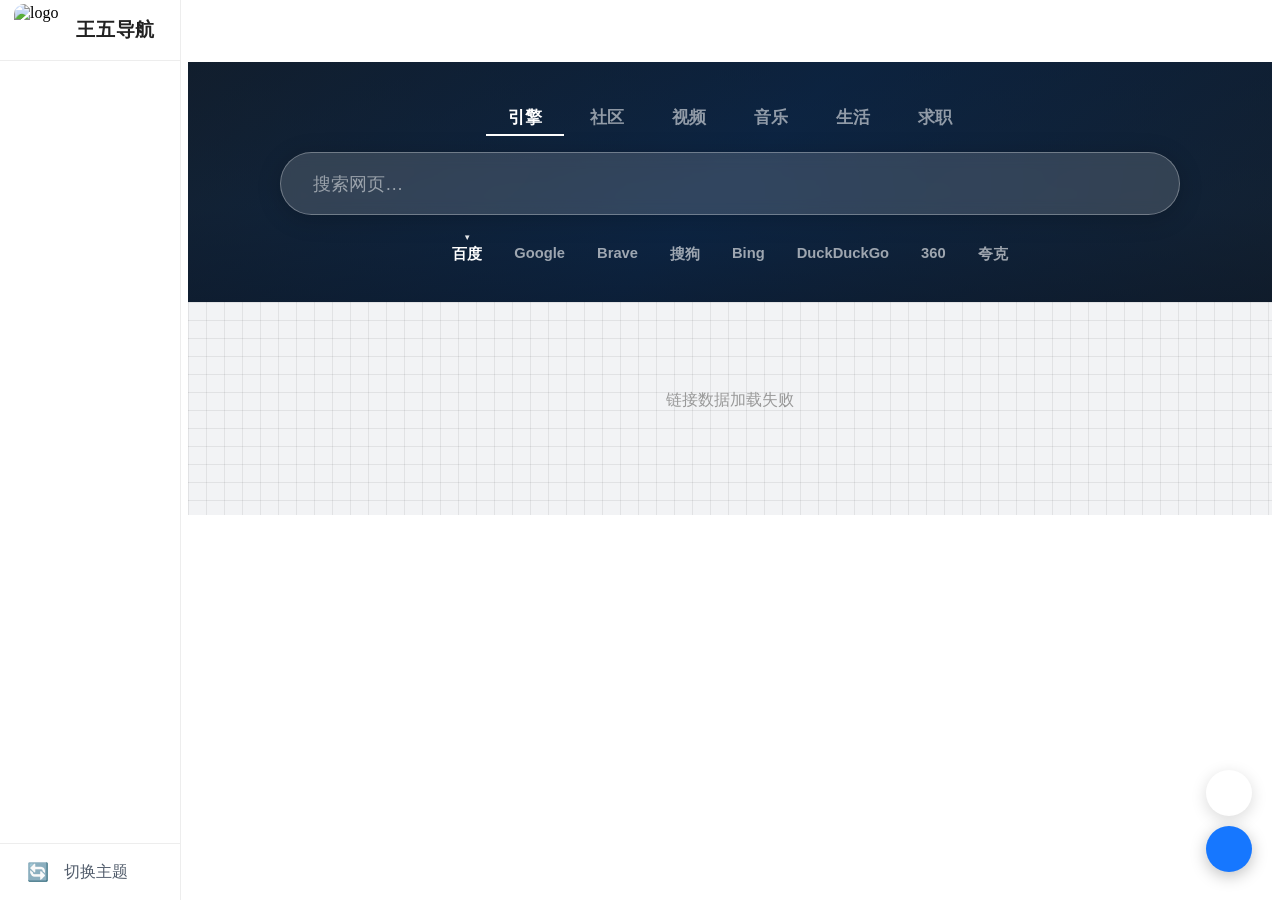
==== webstack/index.html @ 3b048b18 "Update index.html" ====
<!DOCTYPE html>
<html lang="zh-CN">
<head>
  <meta charset="UTF-8" />
  <meta http-equiv="X-UA-Compatible" content="IE=edge, chrome=1" />
  <meta name="viewport" content="width=device-width, initial-scale=1.0, minimum-scale=1.0, maximum-scale=1.0, user-scalable=no" />
  <title>王五导航 · WebStack</title>
  <link rel="shortcut icon" href="data:image/svg+xml,<svg xmlns=%22http://www.w3.org/2000/svg%22 viewBox=%220 0 100 100%22><text y=%22.9em%22 font-size=%2290%22>🧭</text></svg>" />
  <link rel="stylesheet" href="assets/css/block-library.min-5.6.2.css" />
  <link rel="stylesheet" href="assets/css/iconfont-3.03029.1.css" />
  <link rel="stylesheet" href="assets/css/bootstrap.min-4.3.1.css" />
  <link rel="stylesheet" href="assets/css/style-3.03029.1.css" />
  <link rel="stylesheet" href="assets/css/custom-style.css" />
  <link rel="stylesheet" href="assets/fontawesome-5.15.4/css/all.min.css" />
  <script src="assets/js/jquery.min-3.2.1.js"></script>
  <style>
    /* 全局消除focus轮廓 */
    button:focus, button:focus-visible,
    .btn:focus, .btn:focus-visible,
    .quick-engine-btn:focus,
    .submit:focus,
    #top-bar-toggle:focus {
      outline: none !important;
      box-shadow: none !important;
    }

    /* ══ 侧边栏 ══ */
    #sidebar {
      position: fixed !important;
      top: 0 !important; left: 0;
      height: 100vh !important;
      z-index: 1090;
      transition: width 0.25s ease;
      display: flex; flex-direction: column;
    }
    /* 用最高优先级覆盖 io-grey-mode 的白色背景 */
    body.io-grey-mode #sidebar .sidebar-nav-inner,
    body #sidebar .sidebar-nav-inner {
      max-width: none !important;
      width: 100%; height: 100%;
      display: flex; flex-direction: column;
      background: #fff !important;
      border-right: 1px solid rgba(0,0,0,0.07);
    }
    /* 暗色模式优先级最高 */
    body.dark-mode #sidebar .sidebar-nav-inner,
    body.dark-mode.io-grey-mode #sidebar .sidebar-nav-inner {
      background: #1a2230 !important;
      border-color: #2a3448 !important;
    }

    /* Logo区 */
    .sidebar-logo {
      display: flex !important;
      align-items: center;
      height: 60px; padding: 0 14px; gap: 10px;
      border-bottom: 1px solid rgba(0,0,0,0.07);
      flex-shrink: 0; overflow: hidden;
    }
    body.dark-mode .sidebar-logo { border-color: #2a3448 !important; }
    .sidebar-logo img { border-radius: 10px; object-fit: contain; flex-shrink: 0; }
    #sidebar-logo-text {
      font-size: 1.18rem; font-weight: 900;
      letter-spacing: 0.04em; white-space: nowrap; color: #222;
    }
    body.dark-mode #sidebar-logo-text { color: #e0e6f0 !important; }
    #sidebar.mini-sidebar .sidebar-logo { justify-content: center; padding: 0; }
    #sidebar.mini-sidebar #sidebar-logo-text { display: none; }

    /* 菜单 */
    .sidebar-menu { flex: 1; overflow: hidden; }
    .sidebar-scroll { height: 100%; overflow-y: auto; overflow-x: hidden; }
    .sidebar-menu-inner { padding: 6px 0; }
    .sidebar-emoji {
      font-size: 1.1rem; display: inline-flex;
      width: 32px; height: 32px;
      align-items: center; justify-content: center; flex-shrink: 0;
    }
    #main-menu { list-style: none; margin: 0; padding: 0; }
    #main-menu li a {
      display: flex !important; align-items: center; gap: 10px;
      padding: 0 14px !important; height: 40px;
      line-height: 40px !important; max-height: 40px !important;
      border-radius: 8px; margin: 2px 8px;
      transition: background 0.15s, color 0.15s;
      white-space: nowrap; overflow: hidden;
      color: #515c6b; text-decoration: none;
    }
    #main-menu li a:hover { background: rgba(22,119,255,0.08) !important; color: #1677ff !important; }
    #main-menu li.active > a { background: rgba(22,119,255,0.12) !important; color: #1677ff !important; }
    #main-menu li a .menu-label { font-size: 0.95rem; font-weight: 600; }
    #sidebar.mini-sidebar #main-menu li a { justify-content: center; padding: 0 !important; margin: 2px 6px; }
    #sidebar.mini-sidebar #main-menu li a .menu-label { display: none; }
    #sidebar.mini-sidebar #main-menu li a .sidebar-emoji { display: inline-flex !important; }

    /* 悬停浮层 */
    .sidebar-popup-label {
      position: fixed; left: 64px;
      background: #fff; color: #333;
      font-size: 0.85rem; font-weight: 600;
      padding: 6px 14px; border-radius: 8px;
      box-shadow: 0 4px 16px rgba(0,0,0,0.14);
      pointer-events: none; opacity: 0;
      transform: translateX(-6px);
      transition: opacity 0.15s, transform 0.15s;
      white-space: nowrap; z-index: 9999;
    }
    .sidebar-popup-label.show { opacity: 1; transform: translateX(0); }
    body.dark-mode .sidebar-popup-label { background: #263045; color: #ddd; }

    /* 底部 */
    .sidebar-bottom { flex-shrink: 0; border-top: 1px solid rgba(0,0,0,0.07); padding: 6px 0; }
    body.dark-mode .sidebar-bottom { border-color: #2a3448; }
    .sidebar-bottom ul { list-style: none; margin: 0; padding: 0; }
    .sidebar-bottom li a {
      display: flex !important; align-items: center; gap: 10px;
      padding: 0 14px !important; height: 40px;
      border-radius: 8px; margin: 2px 8px;
      transition: background 0.15s, color 0.15s;
      white-space: nowrap; overflow: hidden;
      color: #515c6b; cursor: pointer;
    }
    .sidebar-bottom li a:hover { background: rgba(22,119,255,0.08) !important; color: #1677ff !important; }
    #sidebar.mini-sidebar .sidebar-bottom li a { justify-content: center; padding: 0 !important; margin: 2px 6px; }
    #sidebar.mini-sidebar .sidebar-bottom li a .menu-label { display: none; }

    /* ══ 顶部栏 ══ */
    #top-bar {
      position: fixed; top: 0; right: 0;
      height: 54px; z-index: 1089;
      background: rgba(255,255,255,0.75);
      backdrop-filter: blur(16px) saturate(180%);
      -webkit-backdrop-filter: blur(16px) saturate(180%);
      border-bottom: 1px solid rgba(0,0,0,0.07);
      display: flex; align-items: center;
      padding: 0 24px 0 0;
      transition: background 0.3s, left 0.25s, backdrop-filter 0.3s, border-color 0.3s;
    }
    body.dark-mode #top-bar { background: rgba(18,24,31,0.82); border-color: rgba(255,255,255,0.06); }
    #top-bar.at-top {
      background: transparent !important;
      backdrop-filter: none !important;
      -webkit-backdrop-filter: none !important;
      border-bottom-color: transparent !important;
      box-shadow: none !important;
    }
    #top-bar-toggle {
      width: 54px; height: 54px; flex-shrink: 0;
      background: none; border: none; outline: none;
      cursor: pointer; color: #515c6b; font-size: 1.1rem;
      display: flex; align-items: center; justify-content: center;
      transition: color 0.2s; -webkit-appearance: none; appearance: none;
    }
    #top-bar-toggle:hover { color: #1677ff; }
    body.dark-mode #top-bar-toggle { color: #9aaabb; }
    body.dark-mode #top-bar-toggle:hover { color: #fff; }

    /* 格言 */
    #top-quote {
      flex: 1; text-align: right;
      font-size: 0.82rem; font-style: italic;
      color: #444;
      /* 去掉pointer，不可点击 */
      cursor: default;
      overflow: hidden; text-overflow: ellipsis; white-space: nowrap;
      padding: 0 0 0 16px;
      transition: opacity 0.4s;
      user-select: none;
    }
    body.dark-mode #top-quote { color: #bbc; }
    #top-quote.fade-out { opacity: 0; }
    #top-quote.fade-in  { opacity: 1; }
    #top-bar-spacer { height: 54px; flex-shrink: 0; }

    /* ══ 主内容 ══ */
    .page-container { display: flex; }
    #content-wrap { flex: 1; overflow: auto; min-width: 0; }

    /* ══ Banner ══ */
    .header-big {
      position: relative; text-align: center;
      min-height: 240px; overflow: hidden;
      display: flex; align-items: center; justify-content: center;
      background: linear-gradient(135deg, #1a2a3a 0%, #0f3460 50%, #1a2a3a 100%);
      margin-bottom: 0 !important;
    }
    .header-big .banner-bg {
      position: absolute; inset: 0;
      background-size: cover; background-position: center;
      opacity: 0; transition: opacity 0.6s ease; z-index: 0;
    }
    .header-big .banner-bg.loaded { opacity: 1; }
    .header-big .banner-overlay {
      position: absolute; inset: 0;
      background: linear-gradient(180deg, rgba(10,20,35,0.55) 0%, rgba(10,20,35,0.45) 60%, rgba(10,20,35,0.65) 100%);
      z-index: 1;
    }

    /* ══ 搜索区 ══ */
    .s-search {
      position: relative; z-index: 2;
      width: 100%; max-width: 900px;
      margin: 0 auto; padding: 24px 20px 20px;
    }

    /* 分类Tab */
    .header-big .s-type-list.big, .s-type-list.big {
      display: flex !important; flex-direction: row !important;
      flex-wrap: wrap !important; position: static !important;
      top: auto !important; width: auto !important;
      background: none !important; box-shadow: none !important;
      padding: 0 !important; white-space: normal !important;
      overflow: visible !important; gap: 4px;
      justify-content: center; margin-bottom: 16px;
    }
    .header-big .s-type-list.big label, .s-type-list.big label {
      display: inline-block !important;
      padding: 5px 22px !important;
      border-radius: 0 !important;
      background: none !important; border: none !important;
      border-bottom: 2px solid transparent !important;
      cursor: pointer; font-size: 1.05rem; font-weight: 600;
      color: rgba(255,255,255,0.55) !important;
      opacity: 1 !important; transition: all 0.18s;
      user-select: none; margin: 0; white-space: nowrap;
    }
    .header-big .s-type-list.big label span { display: none !important; }
    .s-type-list.big label:hover { color: #fff !important; }
    .s-type-list.big label.active { color: #fff !important; border-bottom-color: #fff !important; }
    .header-big .s-type {
      position: static !important; top: auto !important;
      left: auto !important; width: auto !important; z-index: auto !important;
    }

    /* 搜索框 — 覆盖所有Bootstrap和form-control样式 */
    .super-search-fm {
      display: flex; align-items: center;
      background: rgba(255,255,255,0.15);
      border: 1.5px solid rgba(255,255,255,0.3);
      backdrop-filter: blur(8px);
      border-radius: 40px;
      padding: 0 14px 0 28px; gap: 8px;
      box-shadow: 0 4px 24px rgba(0,0,0,0.2);
      transition: background 0.2s, box-shadow 0.2s;
    }
    .super-search-fm:focus-within {
      background: rgba(255,255,255,0.22);
      box-shadow: 0 6px 32px rgba(0,0,0,0.3);
      border-color: rgba(255,255,255,0.5);
    }
    /* 强制覆盖form-control所有相关样式 */
    .super-search-fm input,
    .super-search-fm input.form-control,
    .super-search-fm .search-key,
    #search-text {
      flex: 1 !important;
      background: transparent !important;
      border: none !important;
      box-shadow: none !important;
      color: #fff !important;
      font-size: 1.15rem !important;
      padding: 18px 4px !important;
      height: auto !important;
      line-height: 1.4 !important;
      border-radius: 0 !important;
    }
    .super-search-fm input::placeholder,
    .super-search-fm .search-key::placeholder,
    #search-text::placeholder {
      color: rgba(255,255,255,0.5) !important;
      font-size: 1.15rem !important;
    }
    .super-search-fm .submit {
      background: none !important; border: none !important;
      outline: none !important; box-shadow: none !important;
      color: rgba(255,255,255,0.85);
      font-size: 1.3rem; cursor: pointer; padding: 0;
      width: 40px; height: 40px;
      display: flex; align-items: center; justify-content: center;
      transition: color 0.2s; flex-shrink: 0;
    }
    .super-search-fm .submit:hover { color: #fff; }
    .super-search-fm .submit:focus { outline: none !important; box-shadow: none !important; }

    /* 快捷引擎 */
    .quick-engines {
      display: flex; gap: 0; justify-content: center;
      flex-wrap: nowrap; margin-top: 14px;
      overflow-x: auto;
    }
    .quick-engine-btn {
      background: none !important; border: none !important;
      outline: none !important; box-shadow: none !important;
      border-radius: 0 !important;
      padding: 5px 16px 3px; cursor: pointer;
      color: rgba(255,255,255,0.6);
      font-size: 0.92rem; font-weight: 600;
      transition: color 0.15s; white-space: nowrap;
      display: flex; flex-direction: column; align-items: center; gap: 3px;
    }
    .quick-engine-btn::before {
      content: '▼'; font-size: 0.5rem;
      color: transparent; transition: color 0.15s; line-height: 1;
    }
    .quick-engine-btn.active::before { color: rgba(255,255,255,0.9); }
    .quick-engine-btn:hover { color: rgba(255,255,255,0.9) !important; }
    .quick-engine-btn.active { color: #fff !important; }
    .quick-engine-btn:focus { outline: none !important; box-shadow: none !important; }

    /* ══ 内容区网格 ══ */
    #content.content-site {
      background-image:
        linear-gradient(rgba(0,0,0,0.07) 1px, transparent 1px),
        linear-gradient(90deg, rgba(0,0,0,0.07) 1px, transparent 1px);
      background-size: 18px 18px;
      background-color: #f2f3f5;
      padding: 24px 20px 40px;
      margin-top: 0 !important;
    }
    body.dark-mode #content.content-site {
      background-image:
        linear-gradient(rgba(255,255,255,0.055) 1px, transparent 1px),
        linear-gradient(90deg, rgba(255,255,255,0.055) 1px, transparent 1px);
      background-size: 18px 18px;
      background-color: #12181f;
    }

    /* 卡片 */
    .url-card .card { border-radius: 10px; }
    .url-card .card-body { padding: 0.65rem 0.85rem; }
    .url-card strong { font-size: 0.93rem !important; color: #1a1a2e !important; font-weight: 700 !important; }
    body.dark-mode .url-card strong { color: #e0e6f0 !important; }
    .url-card p.text-muted { font-size: 0.75rem !important; color: #555 !important; }
    body.dark-mode .url-card p.text-muted { color: #7a8a9a !important; }
    .url-img { width: 40px !important; height: 40px !important; flex-shrink: 0; }
    .url-img img { width: 32px !important; height: 32px !important; border-radius: 8px; object-fit: contain; }
    .ws-section h4 { color: #333 !important; font-weight: 700 !important; font-size: 0.95rem !important; }
    body.dark-mode .ws-section h4 { color: #9aaabb !important; }

    /* ══ 暗色模式 ══ */
    body.dark-mode { background: #12181f !important; color: #d4d4d4 !important; }
    body.dark-mode .page-container { background: #12181f !important; }
    body.dark-mode #content-wrap { background: #12181f !important; }
    body.dark-mode .card { background: #1e2736 !important; border-color: #2a3448 !important; color: #d4d4d4 !important; }
    body.dark-mode .card:hover { background: #263045 !important; }

    #dark-toggle {
      position: fixed; bottom: 28px; right: 28px; z-index: 9999;
      width: 46px; height: 46px; border-radius: 50%;
      background: #1677ff; border: none; color: #fff;
      font-size: 1.15rem; cursor: pointer;
      box-shadow: 0 4px 16px rgba(0,0,0,0.25);
      display: flex; align-items: center; justify-content: center;
      transition: background 0.2s, transform 0.15s;
    }
    #dark-toggle:hover { background: #0958d9; transform: scale(1.08); }
    body.dark-mode #dark-toggle { background: #f0c040; color: #222; }
    body.dark-mode #dark-toggle:hover { background: #e6b800; }

    #float-tools {
      position: fixed; right: 28px; bottom: 84px;
      display: flex; flex-direction: column; gap: 10px; z-index: 9998;
    }
    .float-btn {
      width: 46px; height: 46px; border-radius: 50%;
      background: #fff; border: none; color: #555;
      font-size: 1.1rem; cursor: pointer;
      box-shadow: 0 4px 16px rgba(0,0,0,0.15);
      display: flex; align-items: center; justify-content: center;
      transition: all 0.2s;
    }
    .float-btn:hover { background: #f0f4ff; color: #1677ff; transform: scale(1.08); }
    body.dark-mode .float-btn { background: #1e2736; color: #aaa; }
    body.dark-mode .float-btn:hover { background: #263045; color: #fff; }
    #go-top { opacity: 0; pointer-events: none; transition: opacity 0.3s; }
    #go-top.visible { opacity: 1; pointer-events: auto; }

    /* ══ 搜索模态框 ══ */
    #search-modal {
      display: none; position: fixed; inset: 0; z-index: 10000;
      background: rgba(0,0,0,0.5);
      backdrop-filter: blur(10px); -webkit-backdrop-filter: blur(10px);
      align-items: center; justify-content: center;
    }
    #search-modal.open { display: flex; }
    #search-modal-box {
      background: #fff; border-radius: 20px;
      padding: 28px 32px 32px; width: 90%; max-width: 720px;
      box-shadow: 0 24px 80px rgba(0,0,0,0.25);
      animation: modal-in 0.2s ease;
      position: relative;
    }
    body.dark-mode #search-modal-box { background: #1e2736; }
    @keyframes modal-in {
      from { opacity:0; transform: scale(0.97); }
      to   { opacity:1; transform: scale(1); }
    }
    #search-modal-cats {
      display: flex; gap: 0; border-bottom: 1px solid #eee;
      margin-bottom: 18px; overflow-x: auto;
      scrollbar-width: none;
    }
    #search-modal-cats::-webkit-scrollbar { display: none; }
    body.dark-mode #search-modal-cats { border-color: #2a3448; }
    .modal-cat-btn {
      background: none; border: none; border-bottom: 2px solid transparent;
      padding: 8px 20px; font-size: 0.92rem; font-weight: 600;
      color: #888; cursor: pointer; white-space: nowrap;
      transition: all 0.15s; margin-bottom: -1px; outline: none !important;
    }
    .modal-cat-btn:hover { color: #1677ff; }
    .modal-cat-btn.active { color: #1677ff; border-bottom-color: #1677ff; }
    body.dark-mode .modal-cat-btn { color: #6a7a8a; }
    body.dark-mode .modal-cat-btn.active { color: #4da6ff; border-bottom-color: #4da6ff; }
    #search-modal-engines { display: flex; flex-wrap: wrap; gap: 8px; margin-bottom: 18px; }
    .modal-engine-btn {
      padding: 5px 16px; border-radius: 14px; border: 1px solid #e0e0e0;
      background: #f5f5f5; color: #555;
      font-size: 0.85rem; font-weight: 600; cursor: pointer;
      transition: all 0.15s; outline: none !important;
    }
    .modal-engine-btn:hover, .modal-engine-btn.active { background: #1677ff; color: #fff; border-color: #1677ff; }
    body.dark-mode .modal-engine-btn { background: #263045; border-color: #2a3448; color: #aaa; }
    body.dark-mode .modal-engine-btn.active { background: #1677ff; color: #fff; }
    #search-modal-form {
      display: flex; align-items: center; gap: 10px;
      border: 1.5px solid #e0e0e0; border-radius: 12px;
      padding: 6px 8px 6px 20px; transition: border-color 0.2s;
    }
    #search-modal-form:focus-within { border-color: #1677ff; }
    body.dark-mode #search-modal-form { border-color: #2a3448; background: #263045; }
    #search-modal-input {
      flex: 1; border: none; outline: none; background: transparent;
      font-size: 1.05rem; color: #222; padding: 10px 0;
    }
    body.dark-mode #search-modal-input { color: #ddd; }
    #search-modal-input::placeholder { color: #aaa; }
    #search-modal-submit {
      background: #1677ff; border: none; color: #fff;
      width: 42px; height: 42px; border-radius: 10px;
      font-size: 1rem; cursor: pointer; flex-shrink: 0;
      display: flex; align-items: center; justify-content: center;
      transition: background 0.2s; outline: none !important;
    }
    #search-modal-submit:hover { background: #0958d9; }
    #search-modal-close {
      position: absolute; top: -50px; left: 50%; transform: translateX(-50%);
      background: none; border: none; color: rgba(255,255,255,0.85);
      font-size: 2rem; cursor: pointer;
      transition: color 0.2s; z-index: 10001; outline: none !important;
    }
    #search-modal-close:hover { color: #fff; }
  </style>
</head>

<body class="io-grey-mode">

<div id="sidebar" class="sidebar-nav" style="width:180px;">
  <div class="sidebar-nav-inner">
    <div class="sidebar-logo">
      <img id="sidebar-logo-img" src="assets/images/logo.png" alt="logo" onerror="this.style.display='none'">
      <span id="sidebar-logo-text">王五导航</span>
    </div>
    <div class="sidebar-menu flex-fill">
      <div class="sidebar-scroll">
        <div class="sidebar-menu-inner">
          <ul id="main-menu"></ul>
        </div>
      </div>
    </div>
    <div class="sidebar-bottom">
      <ul>
        <li>
          <a onclick="switchToMain()" style="cursor:pointer;">
            <span class="sidebar-emoji">🔄</span>
            <span class="menu-label">切换主题</span>
          </a>
        </li>
      </ul>
    </div>
  </div>
</div>

<div id="sidebar-popup-label" class="sidebar-popup-label"></div>

<div id="top-bar">
  <button id="top-bar-toggle" onclick="toggleSidebar()" title="切换侧边栏">
    <i class="fas fa-bars"></i>
  </button>
  <!-- 格言不绑定点击事件，只读 -->
  <span id="top-quote"></span>
</div>

<div class="page-container">
  <div id="content-wrap" style="margin-left:180px;">
    <div id="top-bar-spacer"></div>
    <div class="header-big post-top" id="search-bg">
      <div class="banner-bg" id="banner-bg-layer"></div>
      <div class="banner-overlay"></div>
      <div class="s-search">
        <div class="s-type text-center">
          <div class="s-type-list big" id="ws-tabs"></div>
        </div>
        <form class="super-search-fm" onsubmit="doSearch(event)">
          <input type="text" id="search-text" class="form-control search-key"
                 placeholder="搜索网页…" autocomplete="off"
                 onkeydown="onSearchKeydown(event)" />
          <button class="submit" type="submit">
            <i class="fas fa-search"></i>
          </button>
        </form>
        <div class="quick-engines" id="quick-engines"></div>
      </div>
    </div>
    <div id="content" class="content-site customize-site">
      <p style="color:#999;text-align:center;padding:3rem;">加载中...</p>
    </div>
  </div>
</div>

<button id="dark-toggle" title="切换暗色模式" onclick="toggleDark()">
  <i class="fas fa-moon" id="dark-icon"></i>
</button>

<div id="search-modal" onclick="closeSearchModal(event)">
  <div id="search-modal-box">
    <button id="search-modal-close" onclick="closeSearchModal()">
      <i class="fas fa-times-circle"></i>
    </button>
    <div id="search-modal-cats"></div>
    <div id="search-modal-engines"></div>
    <div id="search-modal-form">
      <input id="search-modal-input" type="text" placeholder="搜索…"
             onkeydown="onModalKeydown(event)" autocomplete="off" />
      <button id="search-modal-submit" onclick="doModalSearch()">
        <i class="fas fa-search"></i>
      </button>
    </div>
  </div>
</div>

<div id="float-tools">
  <button class="float-btn" id="go-top" title="回到顶部" onclick="scrollToTop()">
    <i class="fas fa-chevron-up"></i>
  </button>
  <button class="float-btn" id="site-search-btn" title="站内搜索" onclick="openSearchModal()">
    <i class="fas fa-search"></i>
  </button>
</div>

<script src="https://cdnjs.cloudflare.com/ajax/libs/popper.js/1.14.7/umd/popper.min.js"></script>
<script src="assets/js/bootstrap.min-4.3.1.js"></script>
<script src="assets/js/lazyload.min-12.4.0.js"></script>
<script src="main.js"></script>
<script>
/* Logo图标行内样式强制大小 */
(function() {
  function fixLogoImg() {
    const img = document.getElementById('sidebar-logo-img');
    if (!img) return;
    img.style.cssText = 'width:52px!important;height:52px!important;min-width:52px!important;min-height:52px!important;max-width:52px!important;max-height:52px!important;border-radius:10px!important;object-fit:contain!important;flex-shrink:0!important;display:block!important;';
  }
  fixLogoImg();
  document.addEventListener('DOMContentLoaded', fixLogoImg);
  window.addEventListener('load', fixLogoImg);
})();

/* 侧边栏 */
(function() {
  const EXPANDED_W = '180px', MINI_W = '60px';
  const sidebar = document.getElementById('sidebar');
  const wrap    = document.getElementById('content-wrap');
  const topBar  = document.getElementById('top-bar');
  let isExpanded = localStorage.getItem('sidebarExpanded') !== '0';

  function applyState(animate) {
    if (!animate) sidebar.style.transition = 'none';
    if (isExpanded) {
      sidebar.classList.remove('mini-sidebar');
      sidebar.style.width = EXPANDED_W;
      wrap.style.marginLeft = EXPANDED_W;
      topBar.style.left = EXPANDED_W;
    } else {
      sidebar.classList.add('mini-sidebar');
      sidebar.style.width = MINI_W;
      wrap.style.marginLeft = MINI_W;
      topBar.style.left = MINI_W;
    }
    if (!animate) requestAnimationFrame(() => sidebar.style.transition = '');
  }
  window.toggleSidebar = function() {
    isExpanded = !isExpanded;
    localStorage.setItem('sidebarExpanded', isExpanded ? '1' : '0');
    applyState(true);
  };
  applyState(false);

  const popup = document.getElementById('sidebar-popup-label');
  let popupTimer = null;
  document.getElementById('main-menu').addEventListener('mouseover', function(e) {
    if (!sidebar.classList.contains('mini-sidebar')) return;
    const li = e.target.closest('li');
    if (!li) return;
    const label = li.querySelector('.menu-label');
    if (!label) return;
    clearTimeout(popupTimer);
    const rect = li.getBoundingClientRect();
    popup.textContent = label.textContent;
    popup.style.top = (rect.top + rect.height / 2 - 16) + 'px';
    popup.classList.add('show');
  });
  document.getElementById('main-menu').addEventListener('mouseout', function(e) {
    const li = e.target.closest('li');
    if (!li) return;
    popupTimer = setTimeout(() => popup.classList.remove('show'), 120);
  });
  popup.addEventListener('mouseenter', () => clearTimeout(popupTimer));
  popup.addEventListener('mouseleave', () => popup.classList.remove('show'));
})();

/* 暗色模式 */
function toggleDark() {
  const isDark = document.body.classList.toggle('dark-mode');
  localStorage.setItem('darkMode', isDark ? '1' : '0');
  document.getElementById('dark-icon').className = isDark ? 'fas fa-sun' : 'fas fa-moon';
}
window.toggleDark = toggleDark;
(function() {
  if (localStorage.getItem('darkMode') === '1') {
    document.body.classList.add('dark-mode');
    const icon = document.getElementById('dark-icon');
    if (icon) icon.className = 'fas fa-sun';
  }
})();

/* Banner背景 */
(function() {
  const layer = document.getElementById('banner-bg-layer');
  if (!layer) return;
  layer.style.backgroundImage = `url(assets/images/banner.jpg)`;
  requestAnimationFrame(() => layer.classList.add('loaded'));
})();

/* 格言 — 只在加载时显示一条，不自动切换，不响应点击 */
(function() {
  let quotes = [], currentIdx = -1;
  async function loadQuotes() {
    try {
      const res = await fetch('../quotes.json');
      quotes = await res.json();
      showQuote();
    } catch(e) { console.warn('quotes.json 加载失败', e); }
  }
  function showQuote() {
    if (!quotes.length) return;
    const el = document.getElementById('top-quote');
    if (!el) return;
    let idx;
    do { idx = Math.floor(Math.random() * quotes.length); }
    while (idx === currentIdx && quotes.length > 1);
    currentIdx = idx;
    el.classList.add('fade-out');
    setTimeout(() => {
      el.textContent = quotes[idx].text;
      el.classList.remove('fade-out');
      el.classList.add('fade-in');
    }, 350);
  }
  /* 不绑定任何点击事件，不设定时器 */
  loadQuotes();
})();

/* 顶部栏透明 */
(function() {
  const bar = document.getElementById('top-bar');
  function checkScroll() { bar.classList.toggle('at-top', window.scrollY < 10); }
  window.addEventListener('scroll', checkScroll, { passive: true });
  checkScroll();
})();

/* 回顶部 */
function scrollToTop() { window.scrollTo({ top: 0, behavior: 'smooth' }); }
window.scrollToTop = scrollToTop;
window.addEventListener('scroll', function() {
  document.getElementById('go-top')?.classList.toggle('visible', window.scrollY > 300);
});

/* 搜索键盘 */
function onSearchKeydown(e) {
  if (e.key === 'Escape') {
    const input = document.getElementById('search-text');
    if (input) input.value = '';
  }
}
window.onSearchKeydown = onSearchKeydown;

/* 搜索模态框 */
function openSearchModal() {
  const modal = document.getElementById('search-modal');
  if (!modal) return;
  renderModalCats(); renderModalEngines();
  modal.classList.add('open');
  setTimeout(() => document.getElementById('search-modal-input')?.focus(), 80);
}
window.openSearchModal = openSearchModal;

function closeSearchModal(e) {
  if (e && e.target !== document.getElementById('search-modal') &&
      e.target !== document.getElementById('search-modal-close') &&
      !document.getElementById('search-modal-close')?.contains(e.target)) return;
  document.getElementById('search-modal')?.classList.remove('open');
  const input = document.getElementById('search-modal-input');
  if (input) input.value = '';
}
window.closeSearchModal = closeSearchModal;

function doModalSearch() {
  const kw = document.getElementById('search-modal-input')?.value.trim();
  if (kw) window.open(currentEngine.url + encodeURIComponent(kw), '_blank');
}
window.doModalSearch = doModalSearch;

function onModalKeydown(e) {
  if (e.key === 'Enter') doModalSearch();
  if (e.key === 'Escape') closeSearchModal();
}
window.onModalKeydown = onModalKeydown;

function renderModalCats() {
  const wrap = document.getElementById('search-modal-cats');
  if (!wrap) return;
  wrap.innerHTML = '';
  SEARCH_CATEGORIES.forEach(cat => {
    const btn = document.createElement('button');
    btn.className = 'modal-cat-btn' + (cat.id === currentCategoryId ? ' active' : '');
    btn.textContent = cat.label;
    btn.onclick = () => {
      currentCategoryId = cat.id; currentEngine = cat.engines[0];
      updateEngineDisplay(); renderQuickEngines();
      renderModalCats(); renderModalEngines();
      document.getElementById('search-modal-input')?.focus();
    };
    wrap.appendChild(btn);
  });
}

function renderModalEngines() {
  const wrap = document.getElementById('search-modal-engines');
  if (!wrap) return;
  wrap.innerHTML = '';
  const cat = SEARCH_CATEGORIES.find(c => c.id === currentCategoryId);
  if (!cat) return;
  cat.engines.forEach(engine => {
    const btn = document.createElement('button');
    btn.className = 'modal-engine-btn' + (engine === currentEngine ? ' active' : '');
    btn.textContent = engine.name;
    btn.onclick = () => {
      currentEngine = engine;
      updateEngineDisplay(); renderQuickEngines(); renderModalEngines();
      document.getElementById('search-modal-input')?.focus();
    };
    wrap.appendChild(btn);
  });
}

document.addEventListener('keydown', function(e) {
  if (e.key === 'Escape') {
    if (document.getElementById('search-modal')?.classList.contains('open')) closeSearchModal();
  }
});
</script>
</body>
</html>
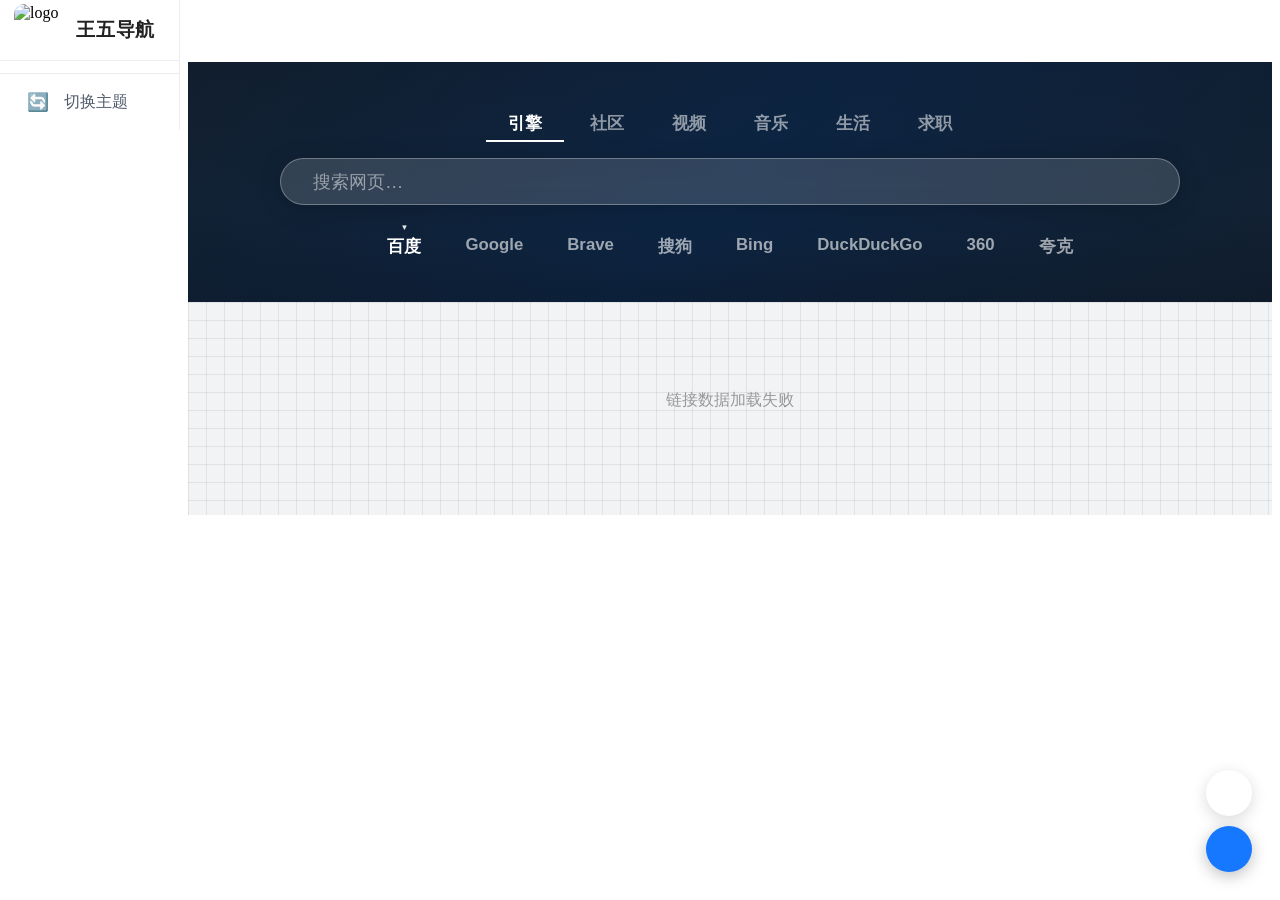
==== commit d0fe8868: "Update index.html" ====
--- a/webstack/index.html
+++ b/webstack/index.html
@@ -35,13 +35,10 @@
     }
     /* 用最高优先级覆盖 io-grey-mode 的白色背景 */
     body.io-grey-mode #sidebar .sidebar-nav-inner,
-    body #sidebar .sidebar-nav-inner {
-      max-width: none !important;
-      width: 100%; height: 100%;
-      display: flex; flex-direction: column;
-      background: #fff !important;
-      border-right: 1px solid rgba(0,0,0,0.07);
-    }
+    body:not(.dark-mode) #sidebar .sidebar-nav-inner {
+  background: #fff !important;
+  border-right: 1px solid rgba(0,0,0,0.07);
+}
     /* 暗色模式优先级最高 */
     body.dark-mode #sidebar .sidebar-nav-inner,
     body.dark-mode.io-grey-mode #sidebar .sidebar-nav-inner {
@@ -259,7 +256,7 @@
       box-shadow: none !important;
       color: #fff !important;
       font-size: 1.15rem !important;
-      padding: 18px 4px !important;
+      padding: 10px 4px !important;
       height: auto !important;
       line-height: 1.4 !important;
       border-radius: 0 !important;
@@ -292,9 +289,9 @@
       background: none !important; border: none !important;
       outline: none !important; box-shadow: none !important;
       border-radius: 0 !important;
-      padding: 5px 16px 3px; cursor: pointer;
+      padding: 5px 22px 3px; cursor: pointer;
       color: rgba(255,255,255,0.6);
-      font-size: 0.92rem; font-weight: 600;
+      font-size: 1.05rem; font-weight: 600;
       transition: color 0.15s; white-space: nowrap;
       display: flex; flex-direction: column; align-items: center; gap: 3px;
     }
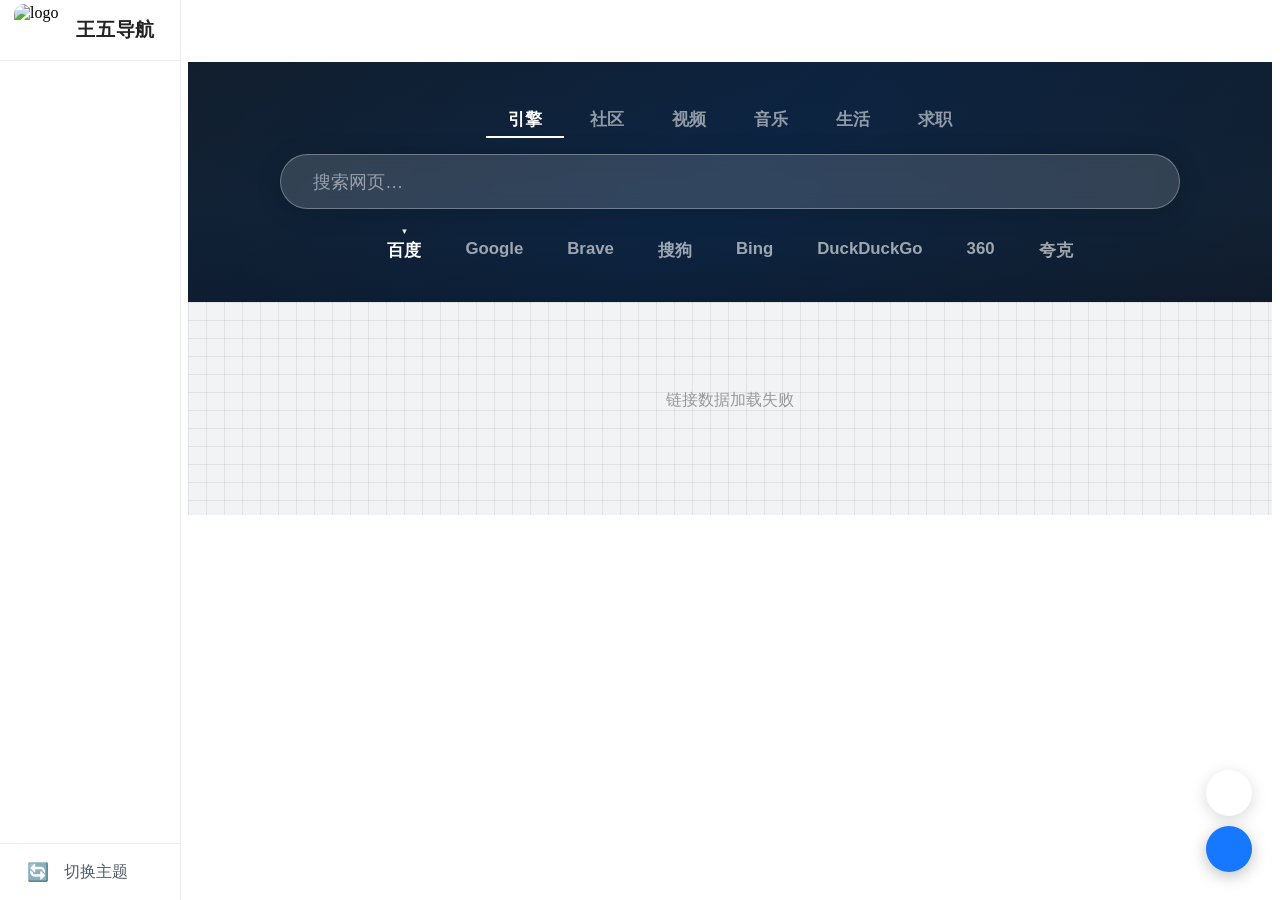
==== commit 514b51af: "Update index.html" ====
--- a/webstack/index.html
+++ b/webstack/index.html
@@ -35,10 +35,13 @@
     }
     /* 用最高优先级覆盖 io-grey-mode 的白色背景 */
     body.io-grey-mode #sidebar .sidebar-nav-inner,
-    body:not(.dark-mode) #sidebar .sidebar-nav-inner {
-  background: #fff !important;
-  border-right: 1px solid rgba(0,0,0,0.07);
-}
+    body #sidebar .sidebar-nav-inner {
+      max-width: none !important;
+      width: 100%; height: 100%;
+      display: flex; flex-direction: column;
+      background: #fff !important;
+      border-right: 1px solid rgba(0,0,0,0.07);
+    }
     /* 暗色模式优先级最高 */
     body.dark-mode #sidebar .sidebar-nav-inner,
     body.dark-mode.io-grey-mode #sidebar .sidebar-nav-inner {
@@ -256,7 +259,7 @@
       box-shadow: none !important;
       color: #fff !important;
       font-size: 1.15rem !important;
-      padding: 10px 4px !important;
+      padding: 14px 4px !important;
       height: auto !important;
       line-height: 1.4 !important;
       border-radius: 0 !important;
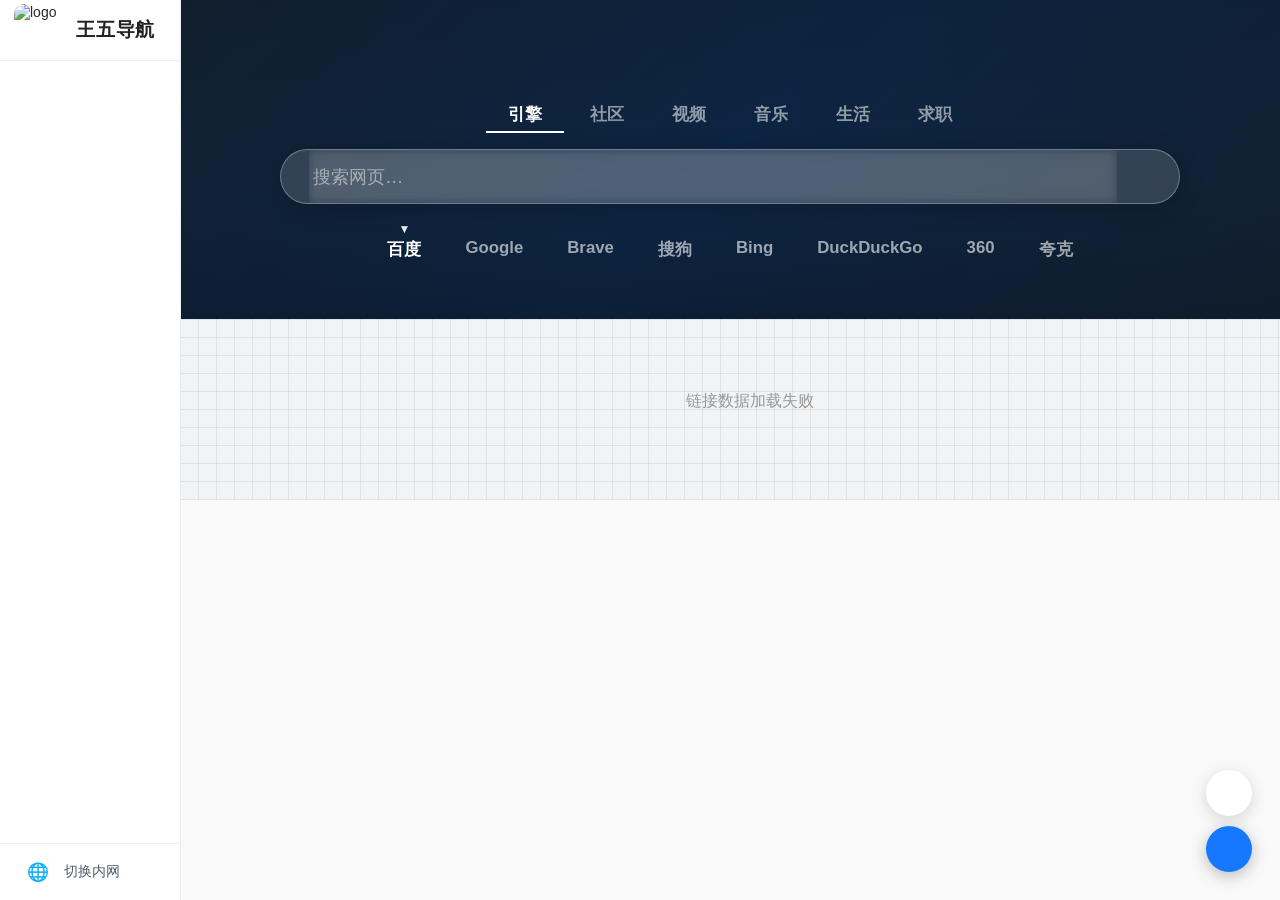
==== commit e13fa0fd: "Update index.html" ====
--- a/webstack/index.html
+++ b/webstack/index.html
@@ -57,7 +57,7 @@
       border-bottom: 1px solid rgba(0,0,0,0.07);
       flex-shrink: 0; overflow: hidden;
     }
-    body.dark-mode .sidebar-logo { border-color: #2a3448 !important; }
+    body.dark-mode .sidebar-logo { border-color: #2a3448 !important; background: #1a2230 !important; }
     .sidebar-logo img { border-radius: 10px; object-fit: contain; flex-shrink: 0; }
     #sidebar-logo-text {
       font-size: 1.18rem; font-weight: 900;
@@ -144,22 +144,33 @@
       border-bottom-color: transparent !important;
       box-shadow: none !important;
     }
+    /* banner区域顶部栏：深色背景下用白色 */
+    #top-bar.at-top #top-bar-toggle { color: rgba(255,255,255,0.85) !important; }
+    #top-bar.at-top #top-bar-toggle:hover { color: #fff !important; }
+    #top-bar.at-top #top-quote { color: rgba(255,255,255,0.75) !important; }
     #top-bar-toggle {
       width: 54px; height: 54px; flex-shrink: 0;
       background: none; border: none; outline: none;
-      cursor: pointer; color: #515c6b; font-size: 1.1rem;
+      cursor: pointer; color: #222; font-size: 1.2rem;
       display: flex; align-items: center; justify-content: center;
       transition: color 0.2s; -webkit-appearance: none; appearance: none;
     }
     #top-bar-toggle:hover { color: #1677ff; }
-    body.dark-mode #top-bar-toggle { color: #9aaabb; }
+    body.dark-mode #top-bar-toggle { color: #ccd6e0; }
     body.dark-mode #top-bar-toggle:hover { color: #fff; }
+
+    /* 暗色模式下菜单文字颜色 */
+    body.dark-mode #main-menu li a { color: #b0bec5 !important; }
+    body.dark-mode #main-menu li a:hover { color: #4da6ff !important; }
+    body.dark-mode #main-menu li.active > a { color: #4da6ff !important; }
+    body.dark-mode .sidebar-bottom li a { color: #b0bec5 !important; }
+    body.dark-mode .sidebar-bottom li a:hover { color: #4da6ff !important; }
 
     /* 格言 */
     #top-quote {
       flex: 1; text-align: right;
       font-size: 0.82rem; font-style: italic;
-      color: #444;
+      color: #222;
       /* 去掉pointer，不可点击 */
       cursor: default;
       overflow: hidden; text-overflow: ellipsis; white-space: nowrap;
@@ -167,7 +178,7 @@
       transition: opacity 0.4s;
       user-select: none;
     }
-    body.dark-mode #top-quote { color: #bbc; }
+    body.dark-mode #top-quote { color: #d0d8e4; }
     #top-quote.fade-out { opacity: 0; }
     #top-quote.fade-in  { opacity: 1; }
     #top-bar-spacer { height: 54px; flex-shrink: 0; }
@@ -299,7 +310,7 @@
       display: flex; flex-direction: column; align-items: center; gap: 3px;
     }
     .quick-engine-btn::before {
-      content: '▼'; font-size: 0.5rem;
+      content: '▼'; font-size: 0.75rem;
       color: transparent; transition: color 0.15s; line-height: 1;
     }
     .quick-engine-btn.active::before { color: rgba(255,255,255,0.9); }
@@ -471,9 +482,9 @@
     <div class="sidebar-bottom">
       <ul>
         <li>
-          <a onclick="switchToMain()" style="cursor:pointer;">
-            <span class="sidebar-emoji">🔄</span>
-            <span class="menu-label">切换主题</span>
+          <a id="net-toggle-sidebar" style="cursor:pointer;">
+          <span class="sidebar-emoji">🌐</span>
+          <span class="menu-label">切换内网</span>
           </a>
         </li>
       </ul>
@@ -637,7 +648,7 @@
 (function() {
   const layer = document.getElementById('banner-bg-layer');
   if (!layer) return;
-  layer.style.backgroundImage = `url(assets/images/banner.jpg)`;
+  layer.style.backgroundImage = `url(assets/images/banner.png)`;
   requestAnimationFrame(() => layer.classList.add('loaded'));
 })();
 
@@ -768,6 +779,41 @@
     if (document.getElementById('search-modal')?.classList.contains('open')) closeSearchModal();
   }
 });
+
+// ── webstack/index.html 修改说明 ──
+//
+// 1. 找到标题元素（王五导航 或 #sidebar-logo-text），加上 id="site-title"
+//    以及 style="cursor:pointer;" title="点击切换模式"
+//
+// 2. 在 <script> 末尾加入以下代码：
+//
+// ─────────────────────────────────────────────
+(function() {
+  const MODES      = ['normal', 'webstack', 'easy', 'nav'];
+  const MODE_PATHS = {
+    normal:   '../normal/index.html',
+    webstack: '../webstack/index.html',
+    easy:     '../easy/index.html',
+    nav:      '../nav/index.html',
+  };
+  function switchMode() {
+    const cur  = 'webstack';
+    const next = MODES[(MODES.indexOf(cur) + 1) % MODES.length];
+    localStorage.setItem('navMode', next);
+    window.location.href = MODE_PATHS[next];
+  }
+  // 页面加载时记录当前模式
+  localStorage.setItem('navMode', 'webstack');
+  // 绑定标题点击
+  const title = document.getElementById('sidebar-logo-text');
+  if (title) {
+    title.style.cursor = 'pointer';
+    title.title = '点击切换模式';
+    title.addEventListener('click', switchMode);
+  }
+})();
+// ─────────────────────────────────────────────
+  
 </script>
 </body>
 </html>
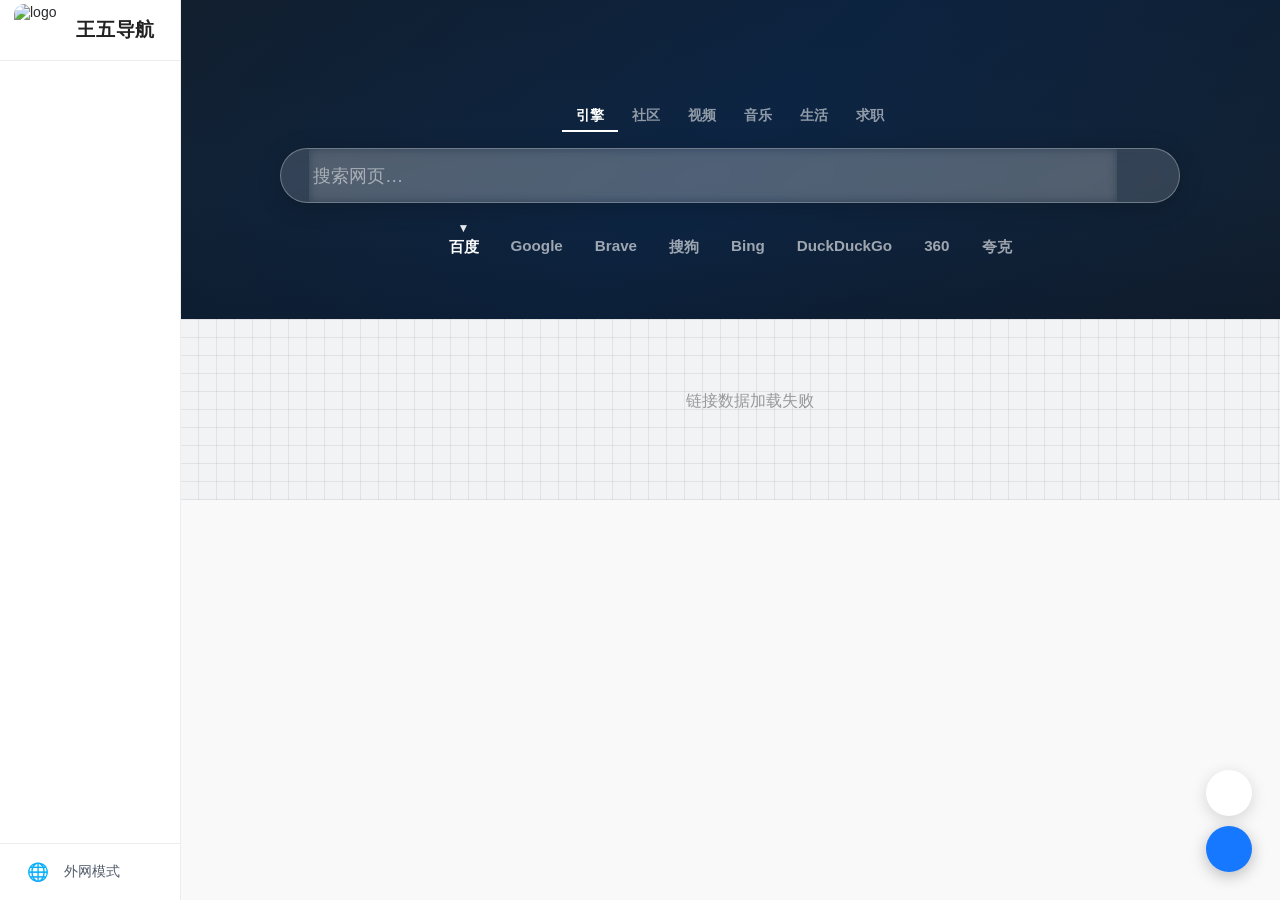
==== commit fe3196b7: "Update index.html" ====
--- a/webstack/index.html
+++ b/webstack/index.html
@@ -30,10 +30,9 @@
       top: 0 !important; left: 0;
       height: 100vh !important;
       z-index: 1090;
-      transition: width 0.25s ease;
+      transition: width 0.25s ease, transform 0.25s ease;
       display: flex; flex-direction: column;
     }
-    /* 用最高优先级覆盖 io-grey-mode 的白色背景 */
     body.io-grey-mode #sidebar .sidebar-nav-inner,
     body #sidebar .sidebar-nav-inner {
       max-width: none !important;
@@ -42,7 +41,6 @@
       background: #fff !important;
       border-right: 1px solid rgba(0,0,0,0.07);
     }
-    /* 暗色模式优先级最高 */
     body.dark-mode #sidebar .sidebar-nav-inner,
     body.dark-mode.io-grey-mode #sidebar .sidebar-nav-inner {
       background: #1a2230 !important;
@@ -62,6 +60,7 @@
     #sidebar-logo-text {
       font-size: 1.18rem; font-weight: 900;
       letter-spacing: 0.04em; white-space: nowrap; color: #222;
+      cursor: pointer;
     }
     body.dark-mode #sidebar-logo-text { color: #e0e6f0 !important; }
     #sidebar.mini-sidebar .sidebar-logo { justify-content: center; padding: 0; }
@@ -123,8 +122,60 @@
     .sidebar-bottom li a:hover { background: rgba(22,119,255,0.08) !important; color: #1677ff !important; }
     #sidebar.mini-sidebar .sidebar-bottom li a { justify-content: center; padding: 0 !important; margin: 2px 6px; }
     #sidebar.mini-sidebar .sidebar-bottom li a .menu-label { display: none; }
-
-    /* ══ 顶部栏 ══ */
+    body.dark-mode #main-menu li a { color: #b0bec5 !important; }
+    body.dark-mode #main-menu li a:hover { color: #4da6ff !important; }
+    body.dark-mode #main-menu li.active > a { color: #4da6ff !important; }
+    body.dark-mode .sidebar-bottom li a { color: #b0bec5 !important; }
+    body.dark-mode .sidebar-bottom li a:hover { color: #4da6ff !important; }
+    #net-toggle-sidebar.intranet-active .sidebar-emoji::after { content: ''; }
+
+    /* ══ 移动端遮罩 ══ */
+    #mobile-overlay {
+      display: none;
+      position: fixed; inset: 0;
+      background: rgba(0,0,0,0.45);
+      z-index: 1089;
+    }
+    #mobile-overlay.show { display: block; }
+
+    /* ══ 移动端顶部栏 ══ */
+    #mobile-top-bar {
+      display: none;
+      position: fixed; top: 0; left: 0; right: 0;
+      height: 50px; z-index: 1088;
+      background: rgba(255,255,255,0.92);
+      backdrop-filter: blur(12px);
+      -webkit-backdrop-filter: blur(12px);
+      border-bottom: 1px solid rgba(0,0,0,0.08);
+      align-items: center;
+      padding: 0 12px;
+      gap: 10px;
+    }
+    body.dark-mode #mobile-top-bar {
+      background: rgba(18,24,31,0.92);
+      border-color: rgba(255,255,255,0.06);
+    }
+    #mobile-logo-img {
+      width: 28px; height: 28px;
+      border-radius: 6px; object-fit: contain; flex-shrink: 0;
+    }
+    #mobile-logo-text {
+      flex: 1;
+      font-size: 1rem; font-weight: 900;
+      color: #222; letter-spacing: 0.04em;
+      cursor: pointer;
+    }
+    body.dark-mode #mobile-logo-text { color: #e0e6f0; }
+    #mobile-hamburger {
+      width: 40px; height: 40px;
+      background: none; border: none;
+      color: #333; font-size: 1.2rem;
+      display: flex; align-items: center; justify-content: center;
+      cursor: pointer; flex-shrink: 0;
+    }
+    body.dark-mode #mobile-hamburger { color: #ccd6e0; }
+
+    /* ══ 顶部栏（桌面端） ══ */
     #top-bar {
       position: fixed; top: 0; right: 0;
       height: 54px; z-index: 1089;
@@ -144,7 +195,6 @@
       border-bottom-color: transparent !important;
       box-shadow: none !important;
     }
-    /* banner区域顶部栏：深色背景下用白色 */
     #top-bar.at-top #top-bar-toggle { color: rgba(255,255,255,0.85) !important; }
     #top-bar.at-top #top-bar-toggle:hover { color: #fff !important; }
     #top-bar.at-top #top-quote { color: rgba(255,255,255,0.75) !important; }
@@ -158,21 +208,10 @@
     #top-bar-toggle:hover { color: #1677ff; }
     body.dark-mode #top-bar-toggle { color: #ccd6e0; }
     body.dark-mode #top-bar-toggle:hover { color: #fff; }
-
-    /* 暗色模式下菜单文字颜色 */
-    body.dark-mode #main-menu li a { color: #b0bec5 !important; }
-    body.dark-mode #main-menu li a:hover { color: #4da6ff !important; }
-    body.dark-mode #main-menu li.active > a { color: #4da6ff !important; }
-    body.dark-mode .sidebar-bottom li a { color: #b0bec5 !important; }
-    body.dark-mode .sidebar-bottom li a:hover { color: #4da6ff !important; }
-
-    /* 格言 */
     #top-quote {
       flex: 1; text-align: right;
       font-size: 0.82rem; font-style: italic;
-      color: #222;
-      /* 去掉pointer，不可点击 */
-      cursor: default;
+      color: #222; cursor: default;
       overflow: hidden; text-overflow: ellipsis; white-space: nowrap;
       padding: 0 0 0 16px;
       transition: opacity 0.4s;
@@ -217,23 +256,27 @@
     /* 分类Tab */
     .header-big .s-type-list.big, .s-type-list.big {
       display: flex !important; flex-direction: row !important;
-      flex-wrap: wrap !important; position: static !important;
+      flex-wrap: nowrap !important; position: static !important;
       top: auto !important; width: auto !important;
       background: none !important; box-shadow: none !important;
-      padding: 0 !important; white-space: normal !important;
-      overflow: visible !important; gap: 4px;
+      padding: 0 !important; white-space: nowrap !important;
+      overflow-x: auto !important; overflow-y: hidden !important;
+      scrollbar-width: none !important;
+      gap: 0;
       justify-content: center; margin-bottom: 16px;
     }
+    .s-type-list.big::-webkit-scrollbar { display: none; }
     .header-big .s-type-list.big label, .s-type-list.big label {
       display: inline-block !important;
-      padding: 5px 22px !important;
+      padding: 5px 14px !important;
       border-radius: 0 !important;
       background: none !important; border: none !important;
       border-bottom: 2px solid transparent !important;
-      cursor: pointer; font-size: 1.05rem; font-weight: 600;
+      cursor: pointer; font-size: 0.88rem; font-weight: 600;
       color: rgba(255,255,255,0.55) !important;
       opacity: 1 !important; transition: all 0.18s;
       user-select: none; margin: 0; white-space: nowrap;
+      flex-shrink: 0;
     }
     .header-big .s-type-list.big label span { display: none !important; }
     .s-type-list.big label:hover { color: #fff !important; }
@@ -243,7 +286,7 @@
       left: auto !important; width: auto !important; z-index: auto !important;
     }
 
-    /* 搜索框 — 覆盖所有Bootstrap和form-control样式 */
+    /* 搜索框 */
     .super-search-fm {
       display: flex; align-items: center;
       background: rgba(255,255,255,0.15);
@@ -259,7 +302,6 @@
       box-shadow: 0 6px 32px rgba(0,0,0,0.3);
       border-color: rgba(255,255,255,0.5);
     }
-    /* 强制覆盖form-control所有相关样式 */
     .super-search-fm input,
     .super-search-fm input.form-control,
     .super-search-fm .search-key,
@@ -291,21 +333,21 @@
       transition: color 0.2s; flex-shrink: 0;
     }
     .super-search-fm .submit:hover { color: #fff; }
-    .super-search-fm .submit:focus { outline: none !important; box-shadow: none !important; }
 
     /* 快捷引擎 */
     .quick-engines {
       display: flex; gap: 0; justify-content: center;
       flex-wrap: nowrap; margin-top: 14px;
-      overflow-x: auto;
-    }
+      overflow-x: auto; scrollbar-width: none;
+    }
+    .quick-engines::-webkit-scrollbar { display: none; }
     .quick-engine-btn {
       background: none !important; border: none !important;
       outline: none !important; box-shadow: none !important;
       border-radius: 0 !important;
-      padding: 5px 22px 3px; cursor: pointer;
+      padding: 5px 16px 3px; cursor: pointer;
       color: rgba(255,255,255,0.6);
-      font-size: 1.05rem; font-weight: 600;
+      font-size: 0.95rem; font-weight: 600;
       transition: color 0.15s; white-space: nowrap;
       display: flex; flex-direction: column; align-items: center; gap: 3px;
     }
@@ -316,7 +358,6 @@
     .quick-engine-btn.active::before { color: rgba(255,255,255,0.9); }
     .quick-engine-btn:hover { color: rgba(255,255,255,0.9) !important; }
     .quick-engine-btn.active { color: #fff !important; }
-    .quick-engine-btn:focus { outline: none !important; box-shadow: none !important; }
 
     /* ══ 内容区网格 ══ */
     #content.content-site {
@@ -398,8 +439,7 @@
       background: #fff; border-radius: 20px;
       padding: 28px 32px 32px; width: 90%; max-width: 720px;
       box-shadow: 0 24px 80px rgba(0,0,0,0.25);
-      animation: modal-in 0.2s ease;
-      position: relative;
+      animation: modal-in 0.2s ease; position: relative;
     }
     body.dark-mode #search-modal-box { background: #1e2736; }
     @keyframes modal-in {
@@ -408,8 +448,7 @@
     }
     #search-modal-cats {
       display: flex; gap: 0; border-bottom: 1px solid #eee;
-      margin-bottom: 18px; overflow-x: auto;
-      scrollbar-width: none;
+      margin-bottom: 18px; overflow-x: auto; scrollbar-width: none;
     }
     #search-modal-cats::-webkit-scrollbar { display: none; }
     body.dark-mode #search-modal-cats { border-color: #2a3448; }
@@ -461,16 +500,80 @@
       transition: color 0.2s; z-index: 10001; outline: none !important;
     }
     #search-modal-close:hover { color: #fff; }
+
+    /* ══ 移动端适配 ══ */
+    @media (max-width: 768px) {
+      /* 隐藏桌面端顶部栏和侧边栏默认展开状态 */
+      #top-bar { display: none !important; }
+      #mobile-top-bar { display: flex !important; }
+
+      /* 侧边栏滑出式 */
+      #sidebar {
+        transform: translateX(-100%);
+        width: 240px !important;
+        transition: transform 0.25s ease !important;
+      }
+      #sidebar.mobile-open { transform: translateX(0) !important; }
+
+      /* 内容区顶部留出移动端顶部栏高度 */
+      #content-wrap { margin-left: 0 !important; }
+      #top-bar-spacer { height: 50px; }
+
+      /* 格言隐藏 */
+      #top-quote { display: none !important; }
+
+      /* Banner搜索区缩小内边距 */
+      .s-search { padding: 16px 12px 14px; }
+      .header-big { min-height: 200px; }
+
+      /* 分类Tab字体更小，强制一排 */
+      .s-type-list.big label,
+      .header-big .s-type-list.big label {
+        font-size: 0.75rem !important;
+        padding: 4px 10px !important;
+      }
+
+      /* 快捷引擎字体缩小 */
+      .quick-engine-btn { font-size: 0.8rem !important; padding: 4px 10px 2px !important; }
+
+      /* 搜索框字体缩小 */
+      .super-search-fm input,
+      #search-text {
+        font-size: 0.95rem !important;
+        padding: 10px 4px !important;
+      }
+      .super-search-fm { padding: 0 10px 0 16px; }
+
+      /* 卡片两列 */
+      .url-card { flex: 0 0 50% !important; max-width: 50% !important; }
+
+      /* 浮动按钮位置调整 */
+      #dark-toggle { bottom: 16px; right: 16px; width: 40px; height: 40px; font-size: 1rem; }
+      #float-tools { bottom: 66px; right: 16px; }
+      .float-btn { width: 40px; height: 40px; font-size: 1rem; }
+    }
   </style>
 </head>
 
 <body class="io-grey-mode">
 
-<div id="sidebar" class="sidebar-nav" style="width:180px;">
+<!-- 移动端顶部栏 -->
+<div id="mobile-top-bar">
+  <img id="mobile-logo-img" src="assets/images/logo.png" alt="logo" onerror="this.style.display='none'">
+  <span id="mobile-logo-text">王五导航</span>
+  <button id="mobile-hamburger" onclick="toggleSidebar()">
+    <i class="fas fa-bars"></i>
+  </button>
+</div>
+
+<!-- 移动端遮罩 -->
+<div id="mobile-overlay"></div>
+
+<div id="sidebar" class="sidebar-nav">
   <div class="sidebar-nav-inner">
     <div class="sidebar-logo">
       <img id="sidebar-logo-img" src="assets/images/logo.png" alt="logo" onerror="this.style.display='none'">
-      <span id="sidebar-logo-text">王五导航</span>
+      <span id="sidebar-logo-text" title="点击切换模式">王五导航</span>
     </div>
     <div class="sidebar-menu flex-fill">
       <div class="sidebar-scroll">
@@ -483,8 +586,8 @@
       <ul>
         <li>
           <a id="net-toggle-sidebar" style="cursor:pointer;">
-          <span class="sidebar-emoji">🌐</span>
-          <span class="menu-label">切换内网</span>
+            <span class="sidebar-emoji">🌐</span>
+            <span class="menu-label">外网模式</span>
           </a>
         </li>
       </ul>
@@ -498,7 +601,6 @@
   <button id="top-bar-toggle" onclick="toggleSidebar()" title="切换侧边栏">
     <i class="fas fa-bars"></i>
   </button>
-  <!-- 格言不绑定点击事件，只读 -->
   <span id="top-quote"></span>
 </div>
 
@@ -564,7 +666,7 @@
 <script src="assets/js/lazyload.min-12.4.0.js"></script>
 <script src="main.js"></script>
 <script>
-/* Logo图标行内样式强制大小 */
+/* Logo图标大小 */
 (function() {
   function fixLogoImg() {
     const img = document.getElementById('sidebar-logo-img');
@@ -576,36 +678,63 @@
   window.addEventListener('load', fixLogoImg);
 })();
 
-/* 侧边栏 */
+/* 桌面端侧边栏（移动端由 main.js 的 toggleSidebar 接管） */
 (function() {
+  const MOBILE_BP  = 768;
   const EXPANDED_W = '180px', MINI_W = '60px';
   const sidebar = document.getElementById('sidebar');
   const wrap    = document.getElementById('content-wrap');
   const topBar  = document.getElementById('top-bar');
-  let isExpanded = localStorage.getItem('sidebarExpanded') !== '0';
-
-  function applyState(animate) {
+
+  function isMobile() { return window.innerWidth < MOBILE_BP; }
+
+  function applyDesktopState(animate) {
+    if (isMobile()) return;
+    const expanded = localStorage.getItem('sidebarExpanded') !== '0';
     if (!animate) sidebar.style.transition = 'none';
-    if (isExpanded) {
-      sidebar.classList.remove('mini-sidebar');
-      sidebar.style.width = EXPANDED_W;
-      wrap.style.marginLeft = EXPANDED_W;
-      topBar.style.left = EXPANDED_W;
-    } else {
-      sidebar.classList.add('mini-sidebar');
-      sidebar.style.width = MINI_W;
-      wrap.style.marginLeft = MINI_W;
-      topBar.style.left = MINI_W;
-    }
+    sidebar.classList.toggle('mini-sidebar', !expanded);
+    sidebar.style.width   = expanded ? EXPANDED_W : MINI_W;
+    wrap.style.marginLeft = expanded ? EXPANDED_W : MINI_W;
+    topBar.style.left     = expanded ? EXPANDED_W : MINI_W;
     if (!animate) requestAnimationFrame(() => sidebar.style.transition = '');
   }
+
+  // 初始化
+  applyDesktopState(false);
+
+  // 响应窗口变化
+  window.addEventListener('resize', () => {
+    if (!isMobile()) {
+      sidebar.classList.remove('mobile-open');
+      document.getElementById('mobile-overlay').classList.remove('show');
+      applyDesktopState(false);
+    } else {
+      wrap.style.marginLeft = '0';
+      topBar.style.left     = '0';
+    }
+  });
+
+  // 遮罩关闭
+  document.getElementById('mobile-overlay').addEventListener('click', () => {
+    sidebar.classList.remove('mobile-open');
+    document.getElementById('mobile-overlay').classList.remove('show');
+  });
+
+  // 桌面端 toggleSidebar（移动端由 main.js 处理）
+  const _origToggle = window.toggleSidebar;
   window.toggleSidebar = function() {
-    isExpanded = !isExpanded;
-    localStorage.setItem('sidebarExpanded', isExpanded ? '1' : '0');
-    applyState(true);
+    if (isMobile()) {
+      const isOpen = sidebar.classList.contains('mobile-open');
+      sidebar.classList.toggle('mobile-open', !isOpen);
+      document.getElementById('mobile-overlay').classList.toggle('show', !isOpen);
+    } else {
+      const expanded = sidebar.style.width !== MINI_W;
+      localStorage.setItem('sidebarExpanded', expanded ? '0' : '1');
+      applyDesktopState(true);
+    }
   };
-  applyState(false);
-
+
+  // 悬停浮层（桌面端mini模式）
   const popup = document.getElementById('sidebar-popup-label');
   let popupTimer = null;
   document.getElementById('main-menu').addEventListener('mouseover', function(e) {
@@ -629,6 +758,15 @@
   popup.addEventListener('mouseleave', () => popup.classList.remove('show'));
 })();
 
+/* 移动端顶部栏标题切换模式 */
+document.getElementById('mobile-logo-text').addEventListener('click', function() {
+  const MODES      = ['normal', 'webstack', 'easy', 'nav'];
+  const MODE_PATHS = { normal: '../normal/index.html', webstack: '../webstack/index.html', easy: '../easy/index.html', nav: '../nav/index.html' };
+  const next = MODES[(MODES.indexOf('webstack') + 1) % MODES.length];
+  localStorage.setItem('navMode', next);
+  window.location.href = MODE_PATHS[next];
+});
+
 /* 暗色模式 */
 function toggleDark() {
   const isDark = document.body.classList.toggle('dark-mode');
@@ -648,11 +786,11 @@
 (function() {
   const layer = document.getElementById('banner-bg-layer');
   if (!layer) return;
-  layer.style.backgroundImage = `url(assets/images/banner.png)`;
+  layer.style.backgroundImage = 'url(assets/images/banner.png)';
   requestAnimationFrame(() => layer.classList.add('loaded'));
 })();
 
-/* 格言 — 只在加载时显示一条，不自动切换，不响应点击 */
+/* 格言 */
 (function() {
   let quotes = [], currentIdx = -1;
   async function loadQuotes() {
@@ -677,7 +815,6 @@
       el.classList.add('fade-in');
     }, 350);
   }
-  /* 不绑定任何点击事件，不设定时器 */
   loadQuotes();
 })();
 
@@ -779,41 +916,6 @@
     if (document.getElementById('search-modal')?.classList.contains('open')) closeSearchModal();
   }
 });
-
-// ── webstack/index.html 修改说明 ──
-//
-// 1. 找到标题元素（王五导航 或 #sidebar-logo-text），加上 id="site-title"
-//    以及 style="cursor:pointer;" title="点击切换模式"
-//
-// 2. 在 <script> 末尾加入以下代码：
-//
-// ─────────────────────────────────────────────
-(function() {
-  const MODES      = ['normal', 'webstack', 'easy', 'nav'];
-  const MODE_PATHS = {
-    normal:   '../normal/index.html',
-    webstack: '../webstack/index.html',
-    easy:     '../easy/index.html',
-    nav:      '../nav/index.html',
-  };
-  function switchMode() {
-    const cur  = 'webstack';
-    const next = MODES[(MODES.indexOf(cur) + 1) % MODES.length];
-    localStorage.setItem('navMode', next);
-    window.location.href = MODE_PATHS[next];
-  }
-  // 页面加载时记录当前模式
-  localStorage.setItem('navMode', 'webstack');
-  // 绑定标题点击
-  const title = document.getElementById('sidebar-logo-text');
-  if (title) {
-    title.style.cursor = 'pointer';
-    title.title = '点击切换模式';
-    title.addEventListener('click', switchMode);
-  }
-})();
-// ─────────────────────────────────────────────
-  
 </script>
 </body>
 </html>
